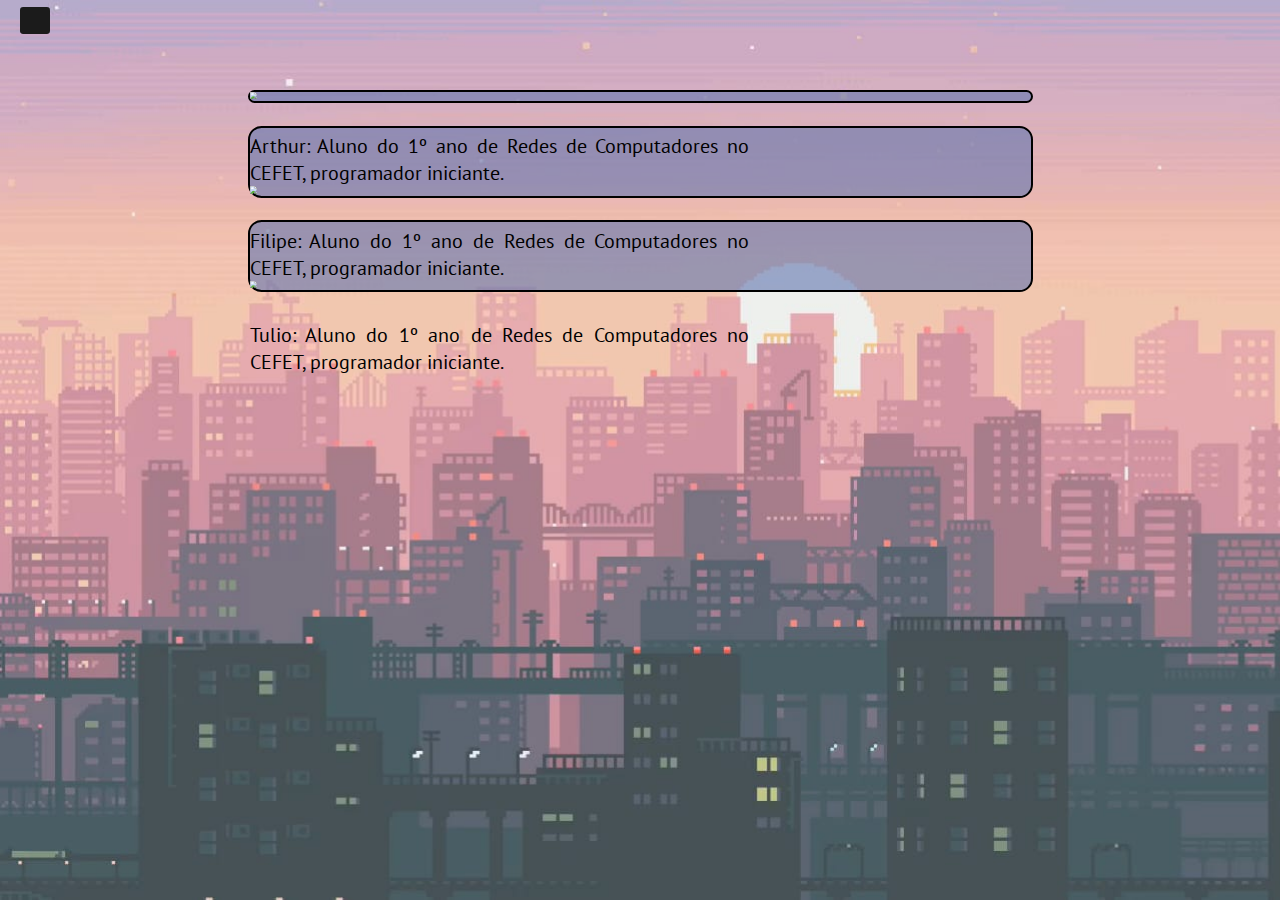
==== autores.html @ d5204d63 "commit de projeto refeito" ====
<!DOCTYPE html>
<html class="html-autores">
    <head>
        <meta charset="utf-8">
        <meta name="viewport" content="width=device-width, initial-scale=1.0">
        <title>Quem fez essa página web?</title>
        <link rel="icon" href="imgs/icone.png">
        <link rel="stylesheet" href="css/final.css">
        <link rel="stylesheet" href="css/fontes.css">
        <link rel="stylesheet" href="css/cursor.css">
        <link rel="stylesheet" href="css/nav.css">

        <script src="https://kit.fontawesome.com/793028066c.js" crossorigin="anonymous"></script>
        <script src="https://code.jquery.com/jquery-3.4.1.js"></script>
    </head>
    <body>
        <div class="btn">
            <span class="fas fa-bars"></span>
        </div>
        <nav class="sidebar">
            <div class="text">Menu</div>
            <ul>
                <li><a href="index.html">Página inicial</a></li>
                <li>
                    <a href="#" class="relv-btn">Relevos
                        <span class="fas fa-caret-down relv"></span>
                    </a>
                    <ul class="relv-mostrar">
                        <li><a href="depressao.html">Depressões</a></li>
                        <li><a href="planaltos.html">Planaltos</a></li>
                        <li><a href="montanhas.html">Montanhas</a></li>
                        <li><a href="planicies.html">Planícies</a></li>
                    </ul>
                </li>
                <li><a href="bibliografia.html">Bibliografia</a></li>
            </ul>
        </nav>

        <main>
            <div id='arthur' class='autores'>
                    <img src="https://avatars.githubusercontent.com/u/86016100?v=4">
                    <p>Arthur: Aluno do 1º ano de Redes de Computadores no CEFET, programador iniciante.</p>
            </div>
            <div id='Filipe' class='autores'>
                <img src="https://i.imgur.com/mplORPj.png">
                <p>Filipe: Aluno do 1º ano de Redes de Computadores no CEFET, programador iniciante.</p>
            </div>
            <div id='Tulio' class='autores'>
                <img src="https://avatars.githubusercontent.com/u/89712759?v=4">
                <p>Tulio: Aluno do 1º ano de Redes de Computadores no CEFET, programador iniciante.</p>
            </div>
        </main>
        <script src="/javascript/nav.js"></script>
    </body>
</html>

<!--                    <li><a href="index.html">Página inicial</a></li>
                    <li><a href="depressao.html">Depressões</a></li>
                    <li><a href="planaltos.html">Planaltos</a></li>
                    <li><a href="montanhas.html">Montanhas</a></li>
                    <li><a href="autores.html">Autores</a></li>
                    <li><a href="bibliografia.html">Bibliografia</a></li>
                -->
---- css/final.css ----
html {
    zoom: 70%;
}

html ::selection, 
html::selection {
    background-color: rgb(96,116,175);
}

dt, dd, p {
    text-align: justify;
    font-size: 45px;
}

.html-autores {
    background-image: url(/imgs/autores.jpeg);
    background-repeat: no-repeat;
    background-size: cover;
    background-attachment: fixed;
}

main {
    padding-top: 200px;
    margin-left: 550px;
    margin-right: 550px;
}

main div {
    margin-bottom: 50px;
}


@media (max-width: 1900px) {
    html {
        zoom: 45%;
    }
}

main img {
    width: 300px;
}

.autores {
    border-radius: 30px;
    background-color: rgb(96,116,175, 0.6);
    border: 5px solid black;
}
.autores img{
    width: 300px;
}

.autores p {
    float: right;
    padding-right: 36%;
    padding-top: 4%;
    
}

/* */

.html-bibliografia main {
    align-items: center;
} 

td {
    font-size: 50px;
}
---- css/fontes.css ----
@import url('https://fonts.googleapis.com/css2?family=PT+Sans&display=swap');
@import url('https://fonts.googleapis.com/css2?family=Poppins:wght@200&display=swap');

html {
    font-family: 'PT Sans', sans-serif;
}
---- css/cursor.css ----
html {
    cursor: url(https://cdn.custom-cursor.com/db/cursor/32/Heliotrope_Pixel_Cursor.png), auto;
}
li, a {
    cursor: url(https://cdn.custom-cursor.com/db/pointer/32/Heliotrope_Pixel_Pointer.png), auto;
}
---- css/nav.css ----
html {
    zoom: 70%;
}

@media (max-width: 1900px) {
    html {
        zoom: 45%;
    }
}

* {
    margin: 0;
    padding: 0;
    box-sizing: border-box;
}

.btn {
    position: fixed;
    top: 15px;
    left: 45px;
    height: 60px;
    width: 65px;
    text-align: center;
    border-radius: 7px;
    background: #1b1b1b;
    cursor: url(https://cdn.custom-cursor.com/db/pointer/32/Heliotrope_Pixel_Pointer.png), auto;
    transition: left 0.4s ease;

    animation-duration: 5s;
    animation-name: bruh;
}

@keyframes bruh {
    from {
      background-color: rgb(96,116,175);
    }
  
    to {
      background-color: #1b1b1b;
    }
}

.btn.click {
    left: 360px;
}

.btn span {
    color: whitesmoke;
    font-size: 40px;
    line-height: 60px;
}

.btn.click span::before, 
.btn.click span:before {
    content: '\f00d';
}

nav {
    position: fixed;
    height: 100%;
    width: 350px;
    left: -350px;
    background: #1b1b1b;
    transition: left 0.4s ease;
}

nav.show {
    left: 0px;
}

nav .text {
    color: whitesmoke;
    font-size: 60px;
    font-weight: 600;
    line-height: 100px;
    text-align: center;
    background: #1e1e1e;
    letter-spacing: 1px;
}

nav ul {
    background: #1b1b1b;
    height: 100%;
    width: 98%;
    list-style: none;
}

nav ul li:last-child {
    border-bottom: 1px solid rgba(255, 255, 255, 0.05);
}

nav ul li {
    line-height: 80px;
    border-bottom: 1px solid rgba(255, 255, 255, 0.1);
    padding-bottom: 0px;
}

nav ul li a {
    position: relative;
    color: whitesmoke;
    text-decoration: none;
    font-size: 40px;
    padding-left: 40px;
    font-weight: 500;
    display: block;
    width: 100%;
    border-left: 6px solid transparent;
}

nav ul li:hover a {
    color: rgb(96,116,175);
    background: #1e1e1e;
    border-left-color: rgb(96,116,175);
}

nav ul ul {
    position: static;
    display: none;
}

nav ul .relv-mostrar.show {
    display: block;
}

nav ul ul li {
    line-height: 60px;
    border-bottom: none;
}

nav ul ul li a {
    font-size: 36px;
    color: #e6e6e6;
    padding-left: 80px;
}

nav ul li.active ul li a {
    color: #e6e6e6;
    background: #1b1b1b;
    border-left-color: transparent;
}

nav ul ul li a:hover {
    color: rgb(96,116,175)!important;
    background: #1e1e1e!important;
}

nav ul li a span {
    position: absolute;
    top: 50%;
    right: 40px;
    transform: translateY(-50%);
    font-size: 30px;
    transition: transform 0.4s;
}

nav ul li a span.rotate {
    transform: translateY(-50%) rotate(-180deg);
}
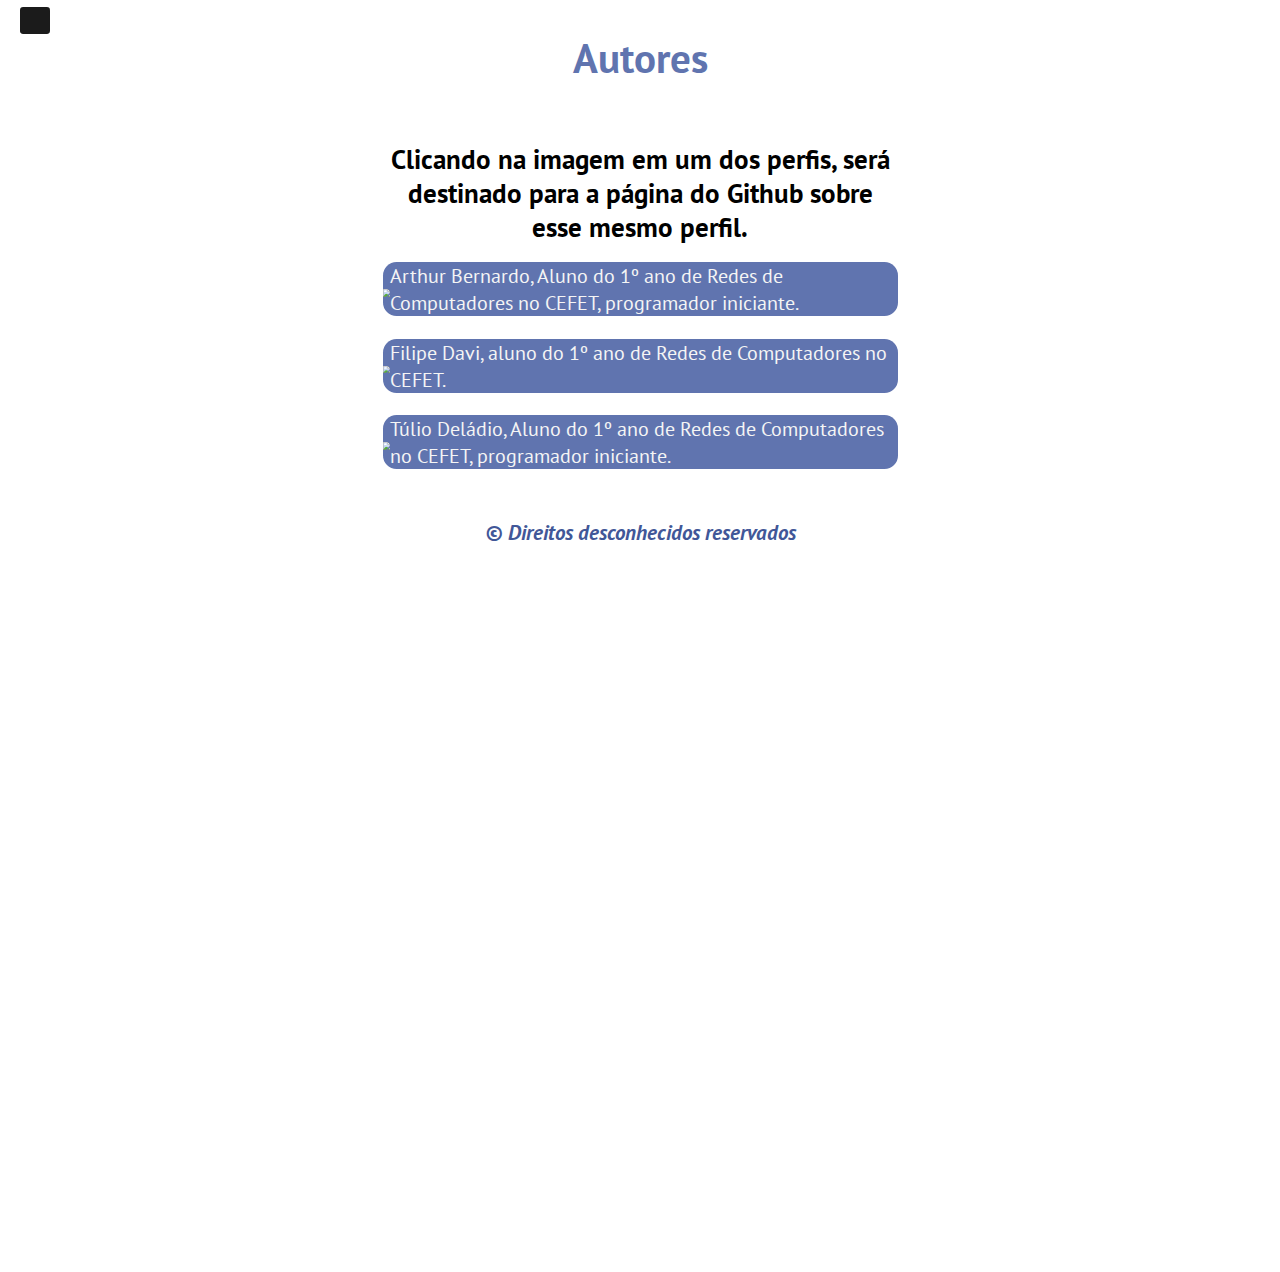
==== commit b5ccdf41: "ultimo commit" ====
--- a/autores.html
+++ b/autores.html
@@ -37,27 +37,30 @@
         </nav>
 
         <main>
-            <div id='arthur' class='autores'>
-                    <img src="https://avatars.githubusercontent.com/u/86016100?v=4">
-                    <p>Arthur: Aluno do 1º ano de Redes de Computadores no CEFET, programador iniciante.</p>
-            </div>
-            <div id='Filipe' class='autores'>
-                <img src="https://i.imgur.com/mplORPj.png">
-                <p>Filipe: Aluno do 1º ano de Redes de Computadores no CEFET, programador iniciante.</p>
-            </div>
-            <div id='Tulio' class='autores'>
-                <img src="https://avatars.githubusercontent.com/u/89712759?v=4">
-                <p>Tulio: Aluno do 1º ano de Redes de Computadores no CEFET, programador iniciante.</p>
-            </div>
+            <h1>Autores</h1>
+            <h2>Clicando na imagem em um dos perfis, será destinado para a página do Github sobre esse mesmo perfil.</h2>
+                <div id='arthur' class='autores'>
+                    <a href="https://github.com/ArthurBernardoxz">
+                        <img src="https://avatars.githubusercontent.com/u/86016100?v=4">
+                    </a> 
+                    <p>Arthur Bernardo, Aluno do 1º ano de Redes de Computadores no CEFET, programador iniciante.</p> 
+                </div>
+                <div id='Filipe' class='autores'>
+                    <a href="https://github.com/alfacet">
+                        <img src="https://avatars.githubusercontent.com/u/86015997?v=4">
+                    </a>
+                    <p>Filipe Davi, aluno do 1º ano de Redes de Computadores no CEFET.</p>
+                </div>   
+                <div id='Tulio' class='autores'>
+                    <a href="https://github.com/TulioDel"> 
+                        <img src="https://avatars.githubusercontent.com/u/89712759?v=4">
+                    </a>    
+                        <p>Túlio Deládio, Aluno do 1º ano de Redes de Computadores no CEFET, programador iniciante.</p>
+                </div>    
         </main>
+        <footer>
+            <h3><i>© Direitos desconhecidos reservados</i></h3>
+        </footer>
         <script src="/javascript/nav.js"></script>
     </body>
 </html>
-
-<!--                    <li><a href="index.html">Página inicial</a></li>
-                    <li><a href="depressao.html">Depressões</a></li>
-                    <li><a href="planaltos.html">Planaltos</a></li>
-                    <li><a href="montanhas.html">Montanhas</a></li>
-                    <li><a href="autores.html">Autores</a></li>
-                    <li><a href="bibliografia.html">Bibliografia</a></li>
-                -->--- a/css/final.css
+++ b/css/final.css
@@ -2,27 +2,32 @@
     zoom: 70%;
 }
 
-html ::selection, 
-html::selection {
+
+.html-autores h1 {
+    text-align: center;
+    font-size: 90px;
+    color: rgb(96,116,175);
+    padding-bottom: 100px;
+    font-weight: 600;
+}
+
+.html-autores::selection,
+.html-autores ::selection {
     background-color: rgb(96,116,175);
 }
 
-dt, dd, p {
-    text-align: justify;
-    font-size: 45px;
-}
-
-.html-autores {
-    background-image: url(/imgs/autores.jpeg);
-    background-repeat: no-repeat;
-    background-size: cover;
-    background-attachment: fixed;
+.html-autores h2 {
+    padding-top: 30px;
+    padding-bottom: 40px;
+    text-align: center;
+    font-size: 60px;
+    color: black;
+    margin-left: 550px;
+    margin-right: 550px;
 }
 
 main {
-    padding-top: 200px;
-    margin-left: 550px;
-    margin-right: 550px;
+    padding-top: 50px;
 }
 
 main div {
@@ -42,26 +47,131 @@
 
 .autores {
     border-radius: 30px;
-    background-color: rgb(96,116,175, 0.6);
-    border: 5px solid black;
+    background-color: rgb(96,116,175);
+    transition: all .2s ease-in-out;
+    margin-right: 550px;
+    margin-left: 550px;
+    font-size: 45px;
+    display: flex;
+    align-items: center;
+    justify-content: center;
 }
-.autores img{
+main img:hover {
+    transform: scale(1.02);
+}
+.autores img {
     width: 300px;
 }
 
-.autores p {
-    float: right;
-    padding-right: 36%;
-    padding-top: 4%;
-    
-}
 
 /* */
 
+.html-bibliografia {
+    background-image: url(/imgs/wallpaperbetter.com_1920x1080.jpg);
+    background-repeat: no-repeat;
+    background-size: cover;
+    background-attachment: fixed;
+}
+
 .html-bibliografia main {
     align-items: center;
+}
+
+main {
+    margin-left: 300px;
+    margin-right: 300px;
+}
+
+h1 {
+    padding-top: 20px;
+    text-align: center;
+    font-size: 90px;
+    color: whitesmoke;
+    padding-bottom: 100px;
+}
+
+.sites,.fontes {
+    padding-right: 30px;
+}
+
+.fontes, .text {
+    font-size: 40px;
+    text-align: left;
+}
+
+#titulos {
+    padding-right: 60px;
+    text-align: center;
+    font-size: 60px;
+}
+
+.sites {
+    font-size: 50px;
+}
+
+.ut {
+    padding-left: 21px;
+}
+
+#site1, #site2, #site3, #site4 {
+    padding-left: 20px;
+    padding-top: 20px;
+    padding-bottom: 20px;
+}
+
+main p {
+    text-decoration: none;
+    color: whitesmoke;
+}
+
+h1::selection {
+    color: whitesmoke;
+    background-color: rgb(45,77,65);
+}
+
+a {
+    list-style: none;
+    text-decoration: none;
+}
+
+main .fontes p:hover {
+    transition: .5s;
+    transform: scale(1.05);
+}
+
+table {
+    border-bottom: 5px;
+    border-radius: 40px;
+    padding: 90px;
+    margin-left: auto;
+    margin-right: auto;
+    background-color: rgb(91,120,90);
+}
+
+table::selection, 
+table ::selection {
+    background-color: rgb(45,77,65);
+    color: rgb(169, 177, 201);
+}
+
+::-webkit-scrollbar-track {
+    background-color: whitesmoke;
+}
+
+::-webkit-scrollbar {
+    width: 9px;
+
+}
+
+::-webkit-scrollbar-thumb {
+    background: rgb(65,87,152);
 } 
 
-td {
-    font-size: 50px;
+
+footer {
+    padding-top: 60px;
+    padding-bottom: 60px;
+    color: rgb(65,87,152);
+    font-size: 40px;
+    text-align: center;
 }--- a/css/nav.css
+++ b/css/nav.css
@@ -25,19 +25,6 @@
     background: #1b1b1b;
     cursor: url(https://cdn.custom-cursor.com/db/pointer/32/Heliotrope_Pixel_Pointer.png), auto;
     transition: left 0.4s ease;
-
-    animation-duration: 5s;
-    animation-name: bruh;
-}
-
-@keyframes bruh {
-    from {
-      background-color: rgb(96,116,175);
-    }
-  
-    to {
-      background-color: #1b1b1b;
-    }
 }
 
 .btn.click {
@@ -144,6 +131,7 @@
     background: #1e1e1e!important;
 }
 
+
 nav ul li a span {
     position: absolute;
     top: 50%;
@@ -157,3 +145,21 @@
     transform: translateY(-50%) rotate(-180deg);
 }
 
+.html-bibliografia nav ul li:hover a {
+    color: rgb(91,120,90);
+    background: #1e1e1e;
+    border-left-color: rgb(91,120,90);
+}
+
+.html-bibliografia nav ul ul li a:hover {
+    color: rgb(91,120,90)!important;
+    background: #1e1e1e!important;
+}
+
+
+.html-bibliografia nav ul li.active ul li a {
+    color: #e6e6e6;
+    background: #1b1b1b;
+    border-left-color: transparent;
+}
+
